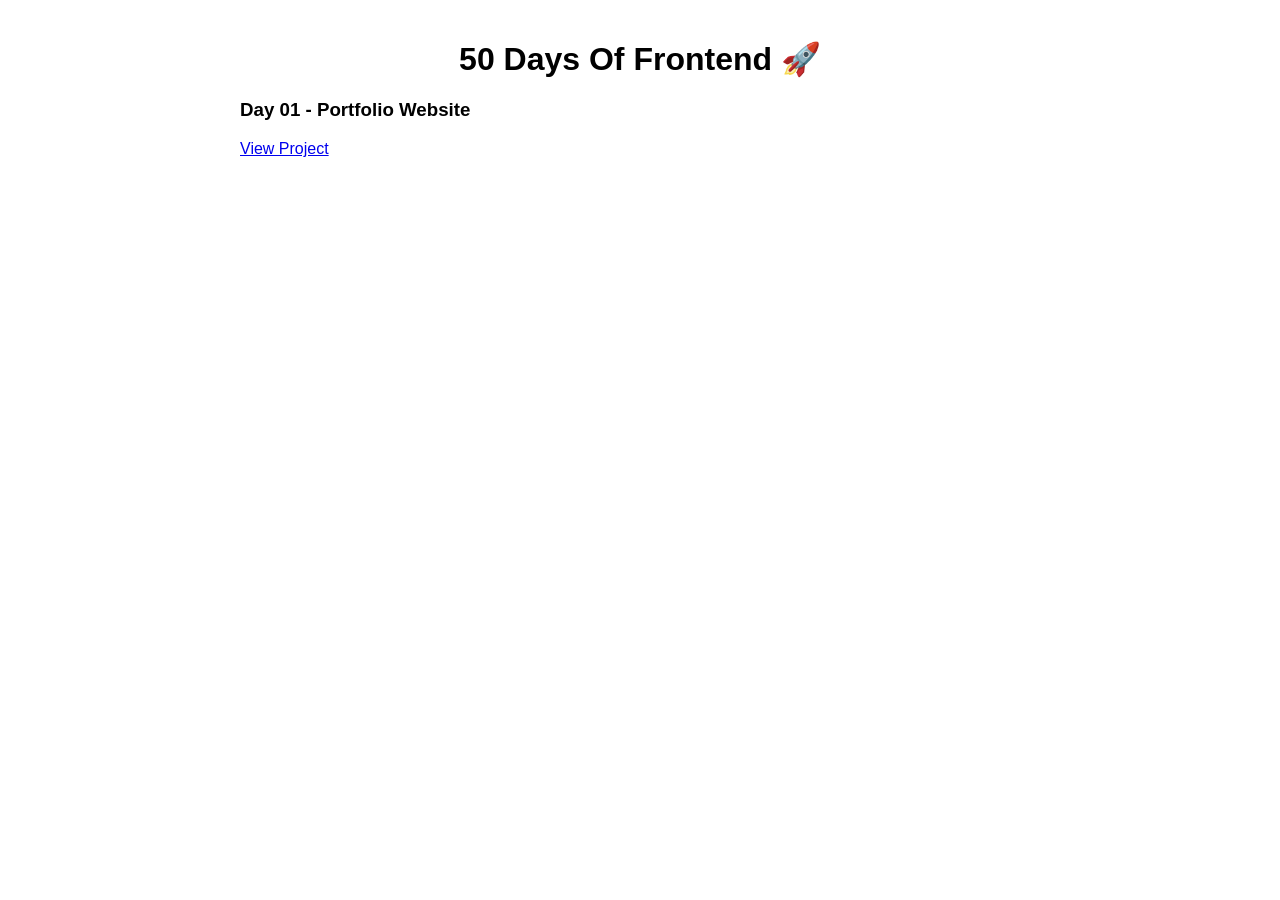
==== 50 days of frontend/index.html @ aa7affd8 "Add files via upload" ====
<html>
  <head>
    <meta charset="UTF-8" />
    <meta name="viewport" content="width=device-width, initial-scale=1.0" />
    <title>50 Days Of Frontend</title>
    <link rel="stylesheet" href="style.css" />
  </head>
  <body>
    <h1>50 Days Of Frontend 🚀</h1>

    <div class="projects">
      <h3>Day 01 - Portfolio Website</h3>
      <a href="portfolio/profile.html">View Project</a>
    </div>
  </body>
</html>
---- 50 days of frontend/style.css ----
body {
  font-family: sans-serif;
  background-color: white;
  margin: 0;
  padding: 40px;
}

h1 {
  text-align: center;
}

.projects {
  max-width: 800px;
  margin: auto;
}
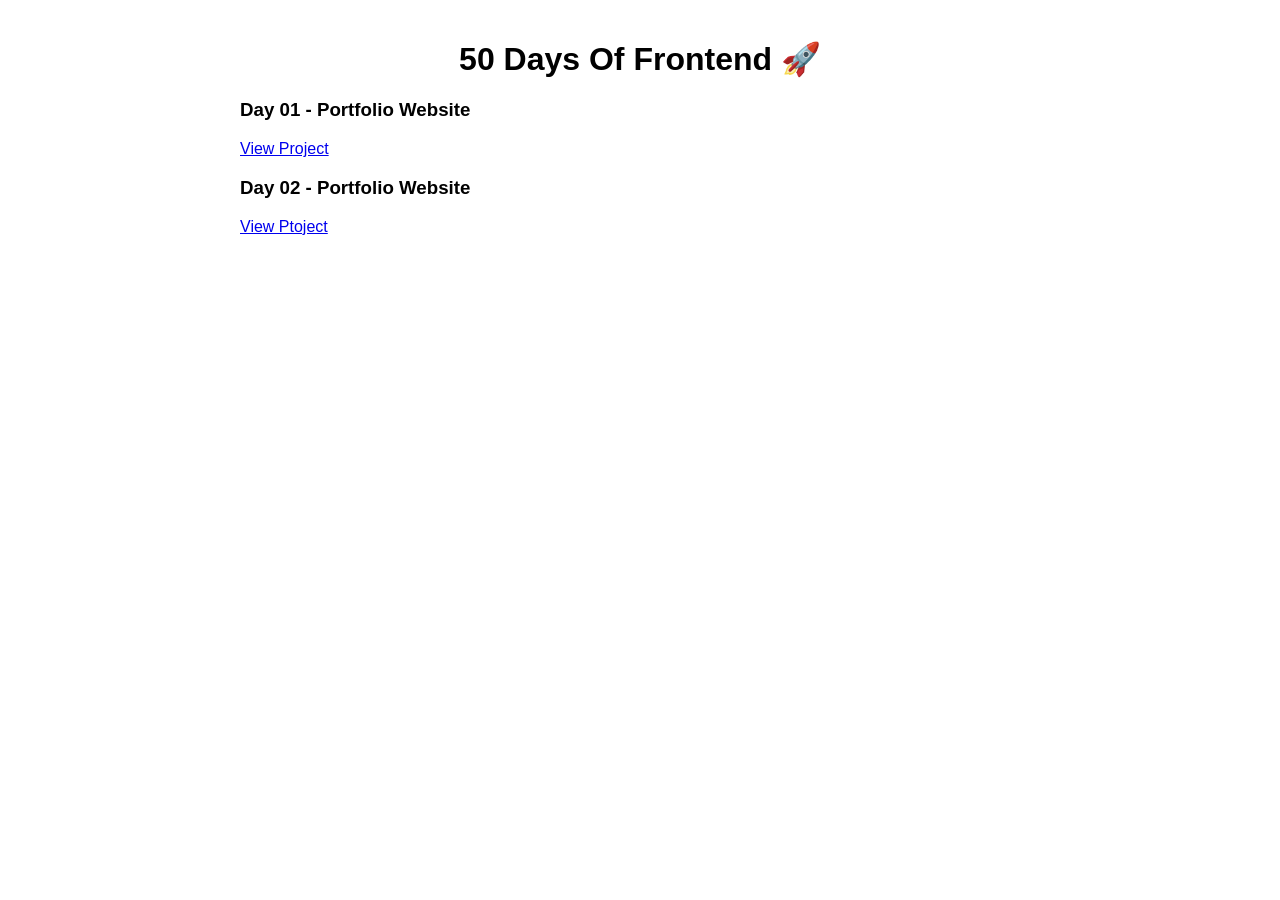
==== commit 757e8e32: "Add files via upload" ====
--- a/50 days of frontend/index.html
+++ b/50 days of frontend/index.html
@@ -11,6 +11,9 @@
     <div class="projects">
       <h3>Day 01 - Portfolio Website</h3>
       <a href="portfolio/profile.html">View Project</a>
+
+      <h3>Day 02 - Portfolio Website</h3>
+      <a href="loginform/login.html">View Ptoject</a>
     </div>
   </body>
 </html>
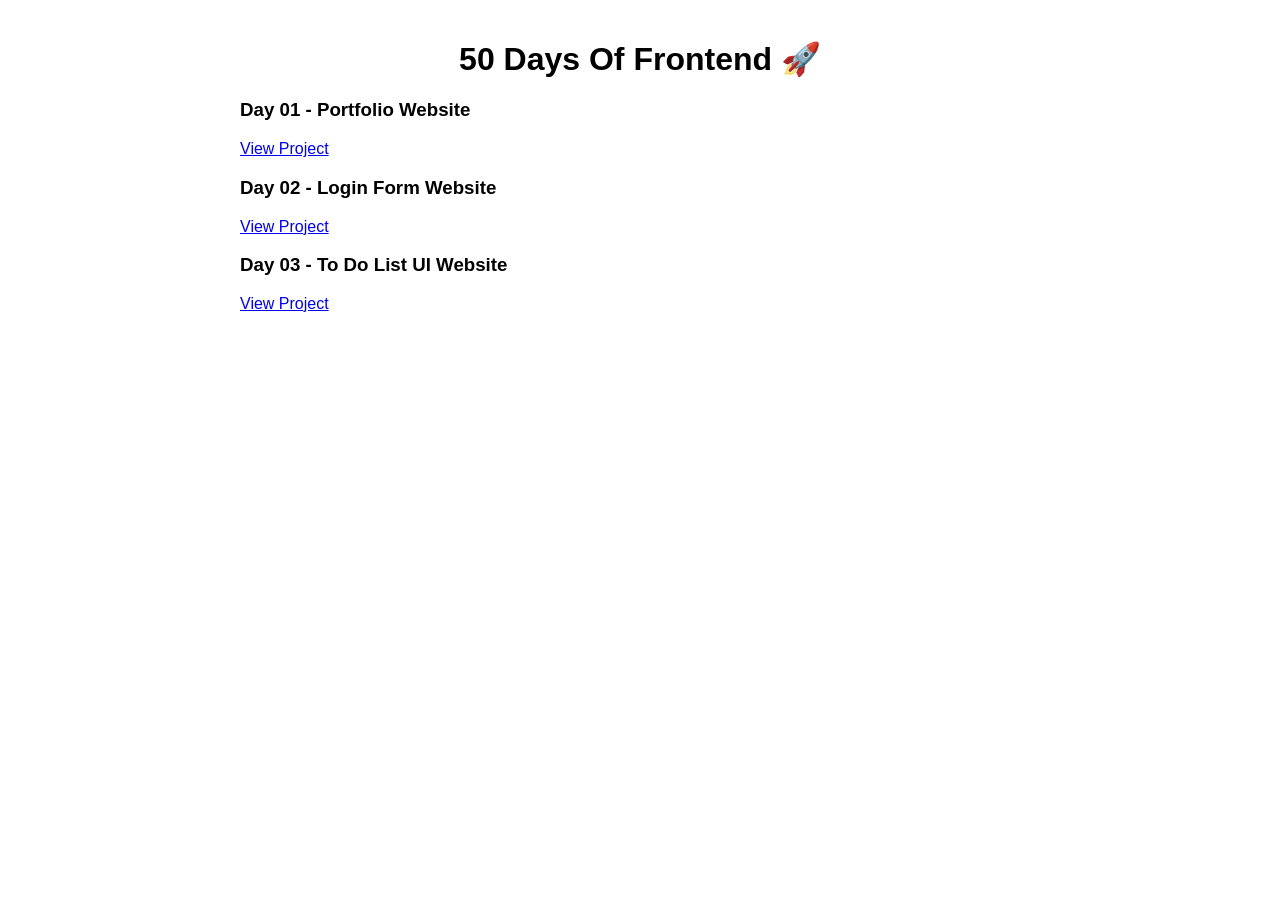
==== commit 9bf60cde: "Add files via upload" ====
--- a/50 days of frontend/index.html
+++ b/50 days of frontend/index.html
@@ -12,8 +12,11 @@
       <h3>Day 01 - Portfolio Website</h3>
       <a href="portfolio/profile.html">View Project</a>
 
-      <h3>Day 02 - Portfolio Website</h3>
-      <a href="loginform/login.html">View Ptoject</a>
+      <h3>Day 02 - Login Form Website</h3>
+      <a href="loginform/login.html">View Project</a>
+
+      <h3>Day 03 - To Do List UI Website</h3>
+      <a href="to-do-list UI/login.html">View Project</a>
     </div>
   </body>
 </html>
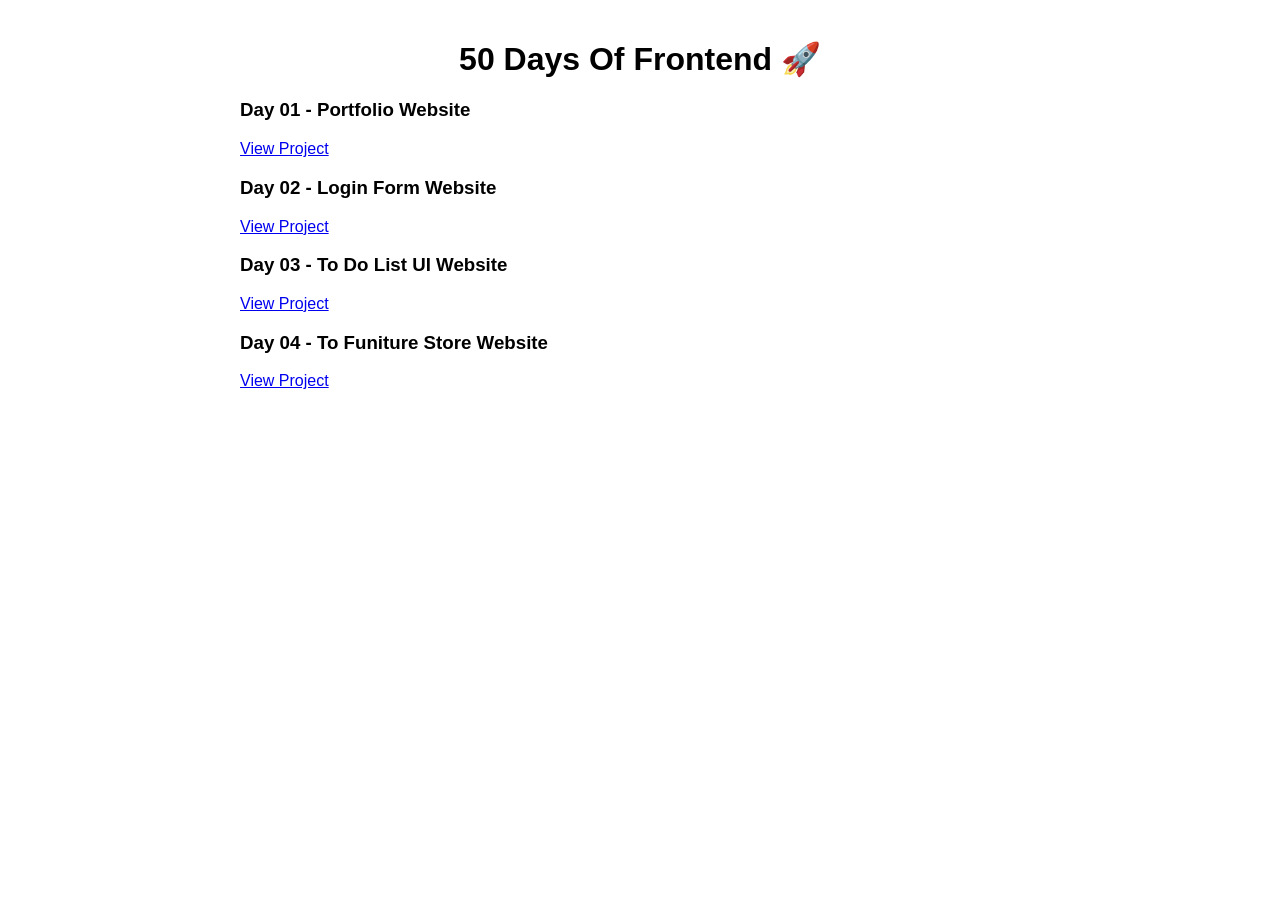
==== commit 4668d5b1: "Add files via upload" ====
--- a/50 days of frontend/index.html
+++ b/50 days of frontend/index.html
@@ -16,7 +16,10 @@
       <a href="loginform/login.html">View Project</a>
 
       <h3>Day 03 - To Do List UI Website</h3>
-      <a href="to-do-list UI/login.html">View Project</a>
+      <a href="to-do-list UI/todo.html">View Project</a>
+
+      <h3>Day 04 - To Funiture Store Website</h3>
+      <a href="Furniture Store UI/store.html">View Project</a>
     </div>
   </body>
 </html>
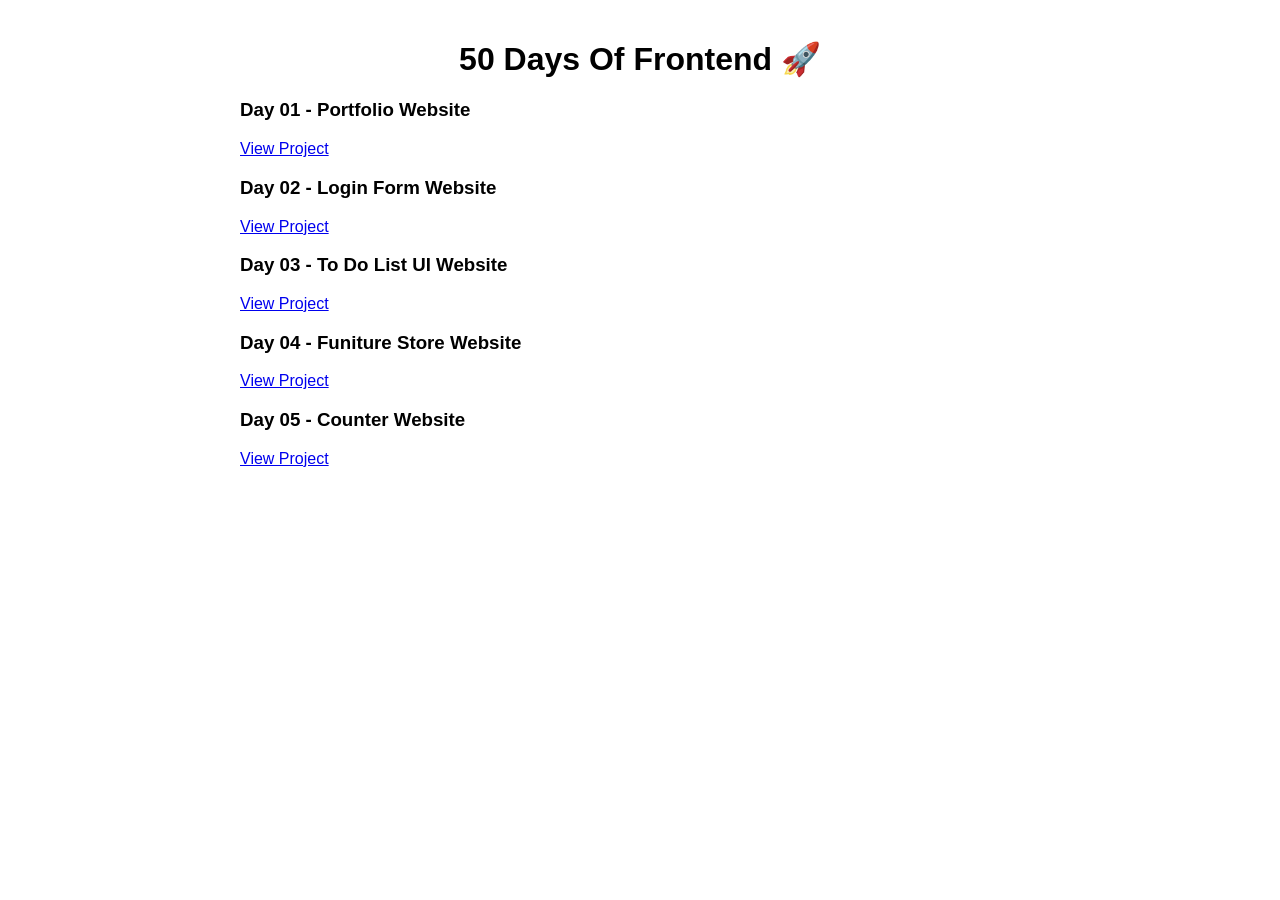
==== commit dd433020: "Add files via upload" ====
--- a/50 days of frontend/index.html
+++ b/50 days of frontend/index.html
@@ -18,8 +18,11 @@
       <h3>Day 03 - To Do List UI Website</h3>
       <a href="to-do-list UI/todo.html">View Project</a>
 
-      <h3>Day 04 - To Funiture Store Website</h3>
+      <h3>Day 04 - Funiture Store Website</h3>
       <a href="Furniture Store UI/store.html">View Project</a>
+
+      <h3>Day 05 - Counter Website</h3>
+      <a href="counter-app/counter.html">View Project</a>
     </div>
   </body>
 </html>
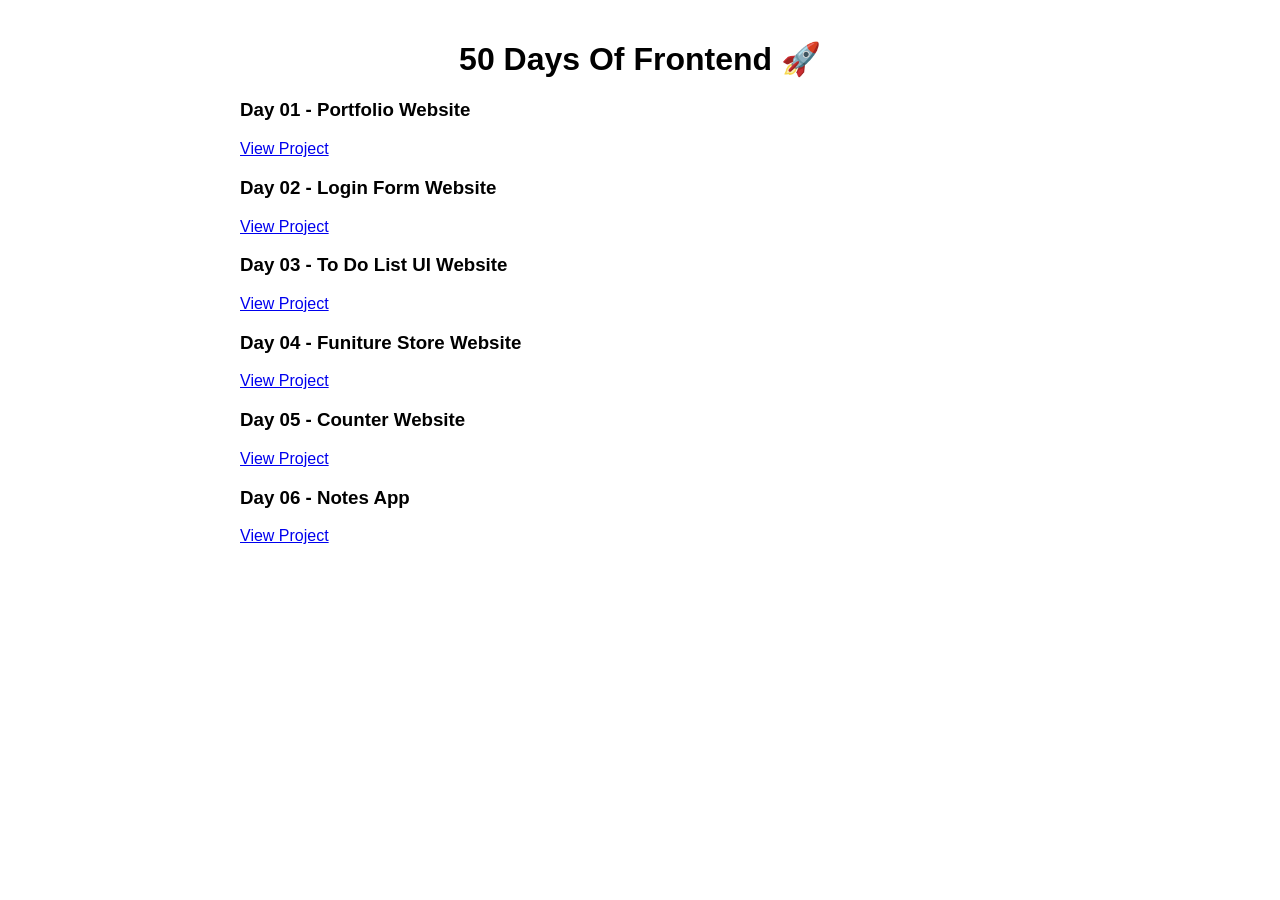
==== commit 5a777e3f: "Add files via upload" ====
--- a/50 days of frontend/index.html
+++ b/50 days of frontend/index.html
@@ -23,6 +23,9 @@
 
       <h3>Day 05 - Counter Website</h3>
       <a href="counter-app/counter.html">View Project</a>
+
+      <h3>Day 06 - Notes App</h3>
+      <a href="note/note.html">View Project</a>
     </div>
   </body>
 </html>
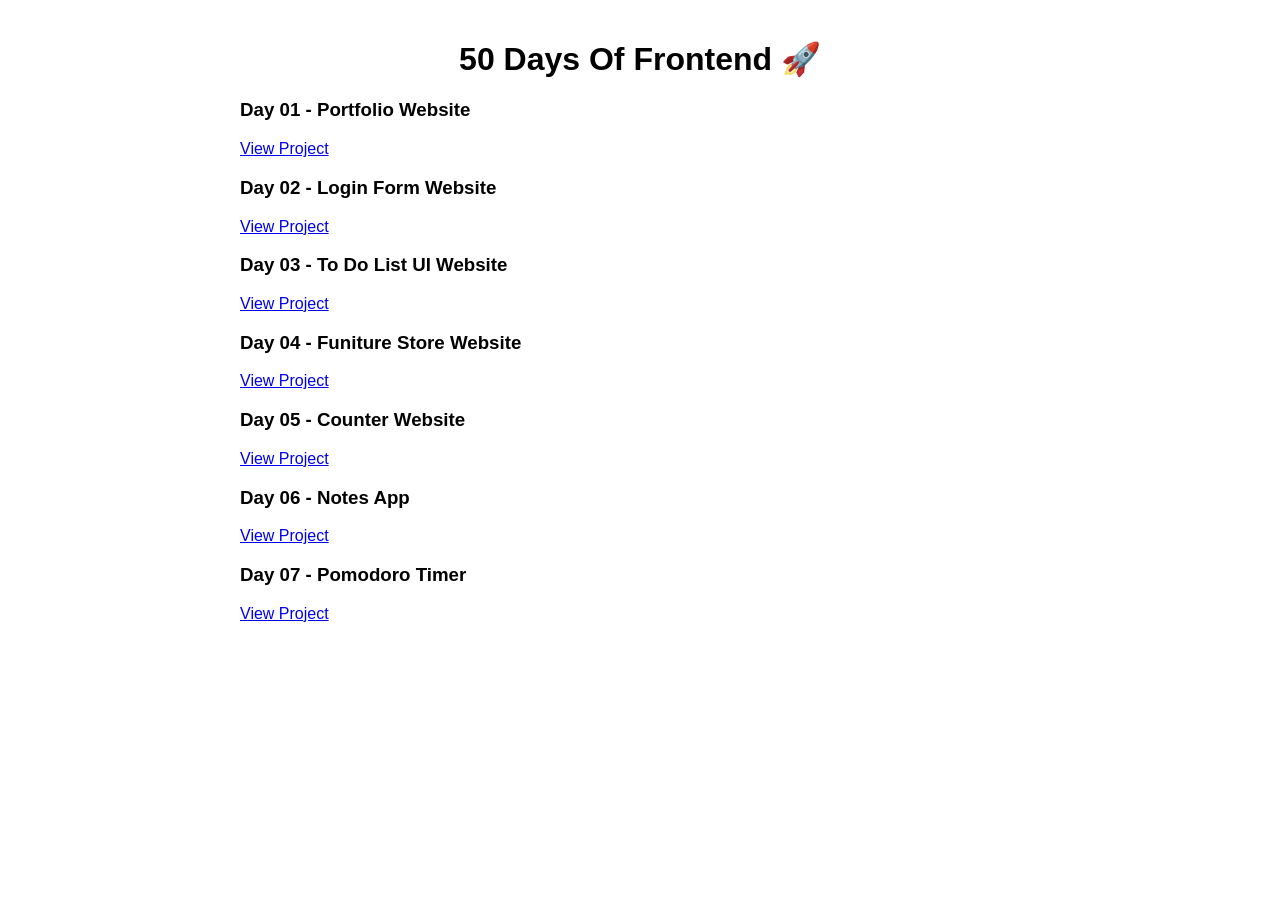
==== commit 2a16f8d2: "Add files via upload" ====
--- a/50 days of frontend/index.html
+++ b/50 days of frontend/index.html
@@ -26,6 +26,9 @@
 
       <h3>Day 06 - Notes App</h3>
       <a href="note/note.html">View Project</a>
+
+      <h3>Day 07 - Pomodoro Timer</h3>
+      <a href="pomodorotimer/pomo.html">View Project</a>
     </div>
   </body>
 </html>
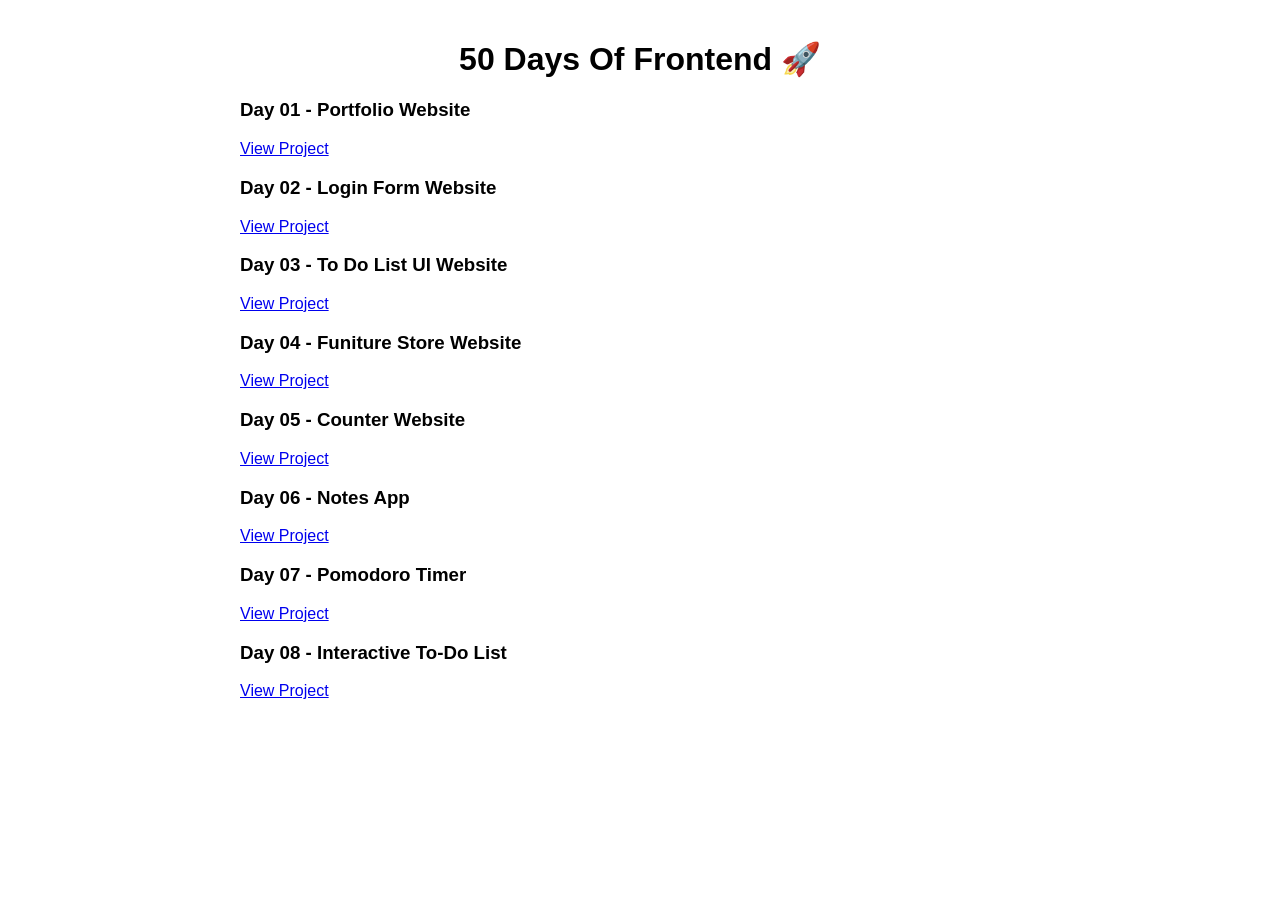
==== commit 7736949f: "Add files via upload" ====
--- a/50 days of frontend/index.html
+++ b/50 days of frontend/index.html
@@ -29,6 +29,9 @@
 
       <h3>Day 07 - Pomodoro Timer</h3>
       <a href="pomodorotimer/pomo.html">View Project</a>
+
+      <h3>Day 08 - Interactive To-Do List</h3>
+      <a href="interactive to do list/to-to-list.html">View Project</a>
     </div>
   </body>
 </html>
